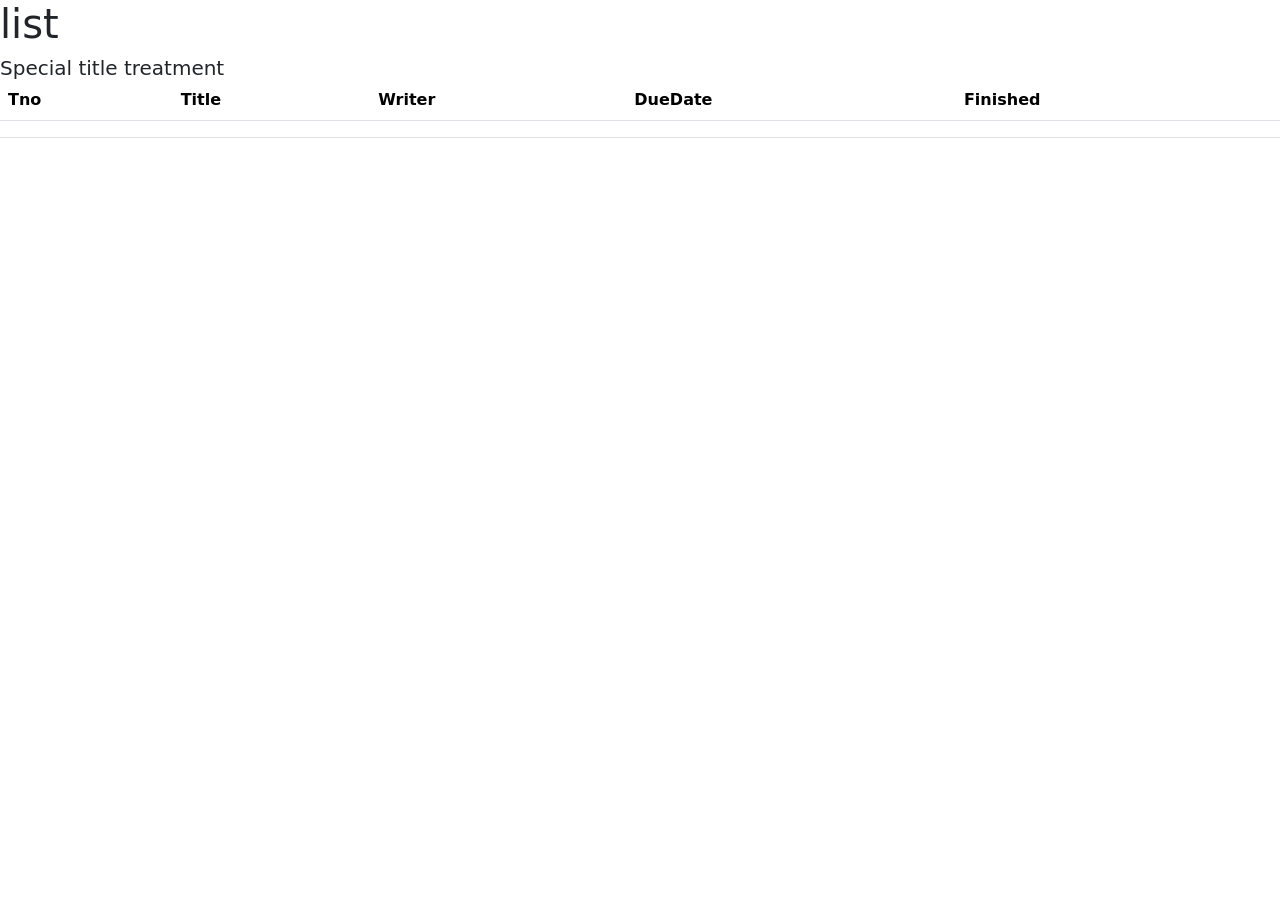
==== JavaWeb/CHAP4/src/main/resources/templates/todo/list.html @ 53edbee2 "330p" ====
<!DOCTYPE html>
<html lang="en">
<head>
  <meta charset="UTF-8">
  <title>Title</title>
  <link rel="stylesheet" href="https://cdn.jsdelivr.net/npm/bootstrap@5.3.3/dist/css/bootstrap.min.css"
        integrity="sha384-QWTKZyjpPEjISv5WaRU9OFeRpok6YctnYmDr5pNlyT2bRjXh0JMhjY6hW+ALEwIH" crossorigin="anonymous">
  <script src="https://cdn.jsdelivr.net/npm/bootstrap@5.3.3/dist/js/bootstrap.min.js"
          integrity="sha384-0pUGZvbkm6XF6gxjEnlmuGrJXVbNuzT9qBBavbLwCsOGabYfZo0T0to5eqruptLy"
          crossorigin="anonymous"></script>
</head>
<body>
<h1>list</h1>
<div class="card-body">
  <h5 class="card-title">Special title treatment</h5>
  <table class="table">
    <thead>
    <tr>
      <th scope="col">Tno</th>
      <th scope="col">Title</th>
      <th scope="col">Writer</th>
      <th scope="col">DueDate</th>
      <th scope="col">Finished</th>
    </tr>
    </thead>
    <tbody>
    <tr th:each="items : ${dtoList}">
      <th scope="row" th:value="${dto.tno}"></th>
      <td th:value="${dto.title}"></td>
      <td th:value="${dto.writer}"></td>
      <td th:value="${dto.dueDate}"></td>
      <td th:value="${dto.finished}"></td>
    </tr>
    </tbody>
  </table>
</div>
</body>
</html>
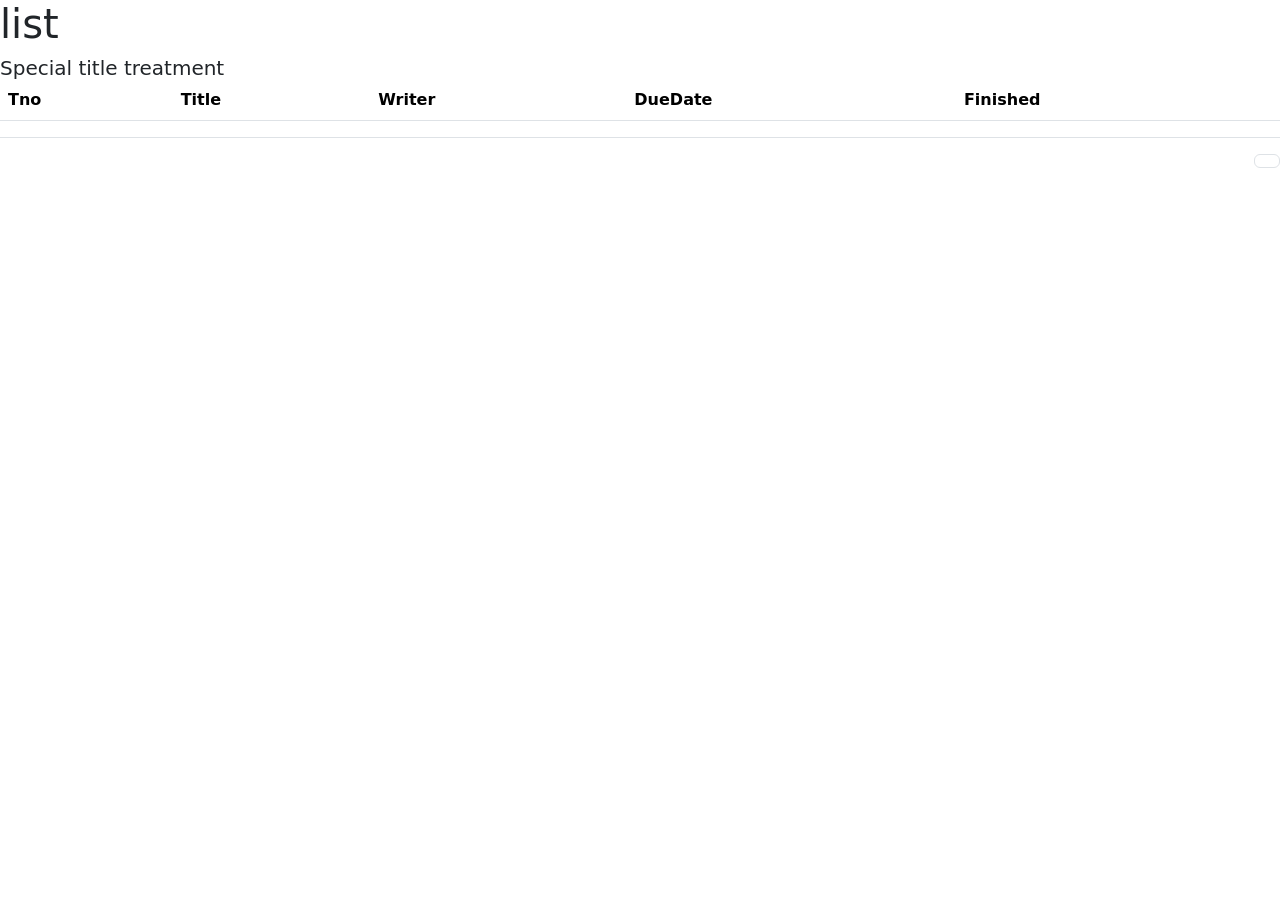
==== commit 0fcdc6a4: "365p. 이번주에는 진짜 해야지" ====
--- a/JavaWeb/CHAP4/src/main/resources/templates/todo/list.html
+++ b/JavaWeb/CHAP4/src/main/resources/templates/todo/list.html
@@ -1,5 +1,5 @@
 <!DOCTYPE html>
-<html lang="en">
+<html lang="en" xmlns:>
 <head>
   <meta charset="UTF-8">
   <title>Title</title>
@@ -24,15 +24,20 @@
     </tr>
     </thead>
     <tbody>
-    <tr th:each="items : ${dtoList}">
-      <th scope="row" th:value="${dto.tno}"></th>
-      <td th:value="${dto.title}"></td>
-      <td th:value="${dto.writer}"></td>
-      <td th:value="${dto.dueDate}"></td>
-      <td th:value="${dto.finished}"></td>
+    <tr th:each="dto : ${responseDTO.dtoList}">
+      <th scope="row" th:text="${dto.tno}"></th>
+      <td><a href="#" th:href="@{|/todo/read?tno=${dto.tno}|}" th:text="${dto.title}"></a></td>
+      <td th:text="${dto.writer}"></td>
+      <td th:text="${dto.dueDate}"></td>
+      <td th:text="${dto.finished}"></td>
     </tr>
     </tbody>
   </table>
+  <div class="float-end">
+    <ul class="pagination flex-wrap" th:each="begin : ${responseDTO.start}">
+      <li class="page-item"><a class="page-link" href="#" th:text="${num}"></a></li>
+    </ul>
+  </div>
 </div>
 </body>
 </html>
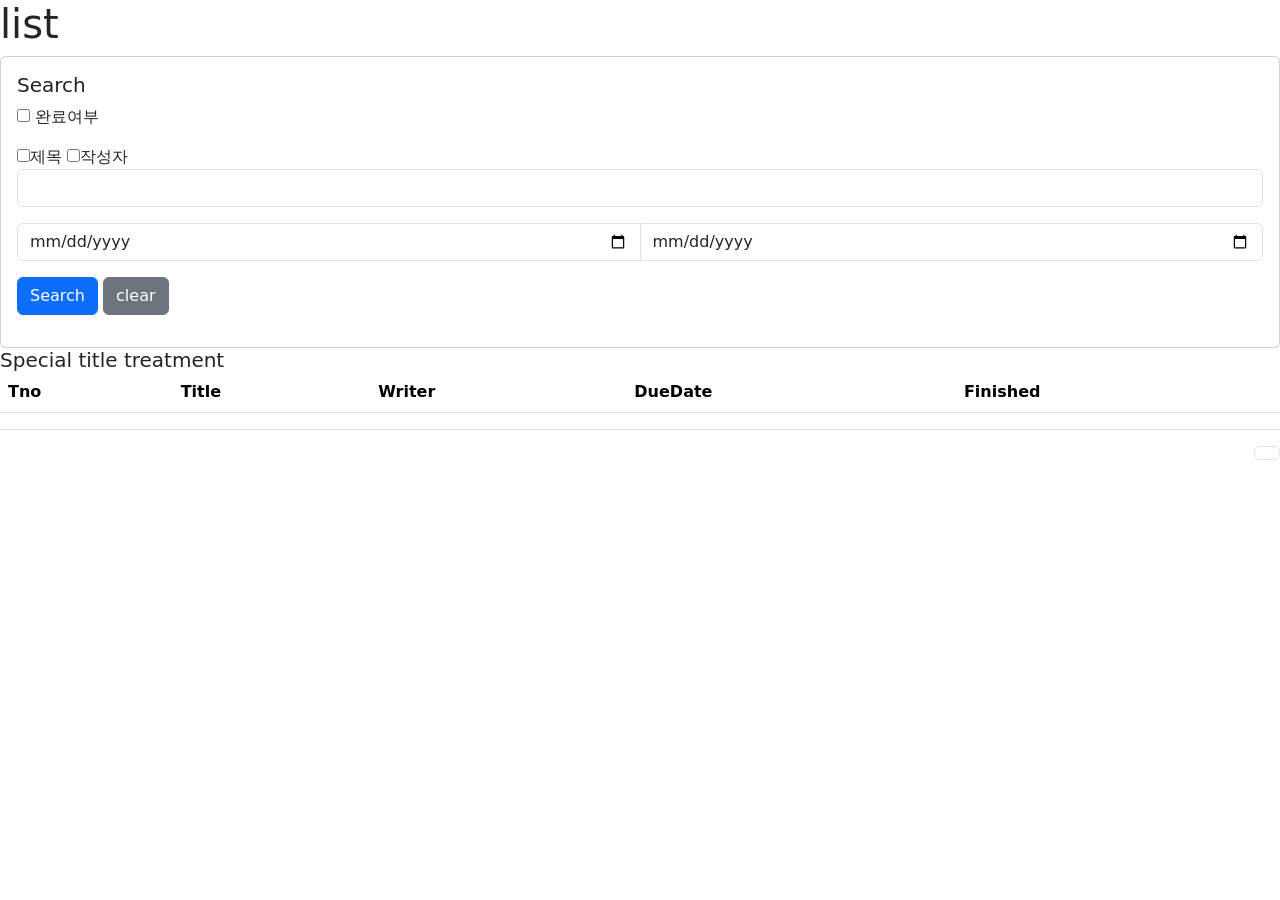
==== commit 595d018c: "388 페이지" ====
--- a/JavaWeb/CHAP4/src/main/resources/templates/todo/list.html
+++ b/JavaWeb/CHAP4/src/main/resources/templates/todo/list.html
@@ -11,6 +11,37 @@
 </head>
 <body>
 <h1>list</h1>
+
+<div class="row content">
+  <div class="col">
+    <div class="card">
+      <div class="card-body">
+        <h5 class="card-title">Search </h5>
+        <form action="/todo/list" method="get">
+          <input type="hidden" name="size" id="size" value="${pageRequestDTO.size">
+          <div class="mb-3">
+            <input type="checkbox" name="finished" id="finished"> 완료여부
+          </div>
+          <div class="mb-3">
+            <input type="checkbox" name="types" value="t">제목
+            <input type="checkbox" name="types" value="w">작성자
+            <input type="text" name="keyword" class="form-control">
+          </div>
+          <div class="input-group mb-3 dueDateDiv">
+            <input type="date" name="from" class="form-control">
+            <input type="date" name="to" class="form-control">
+          </div>
+          <div class="input-group mb-3">
+            <div class="float-end">
+              <button class="btn btn-primary" type="submit">Search</button>
+              <button class="btn btn-secondary" type="reset">clear</button>
+            </div>
+          </div>
+        </form>
+      </div>
+    </div>
+  </div>
+</div>
 <div class="card-body">
   <h5 class="card-title">Special title treatment</h5>
   <table class="table">
